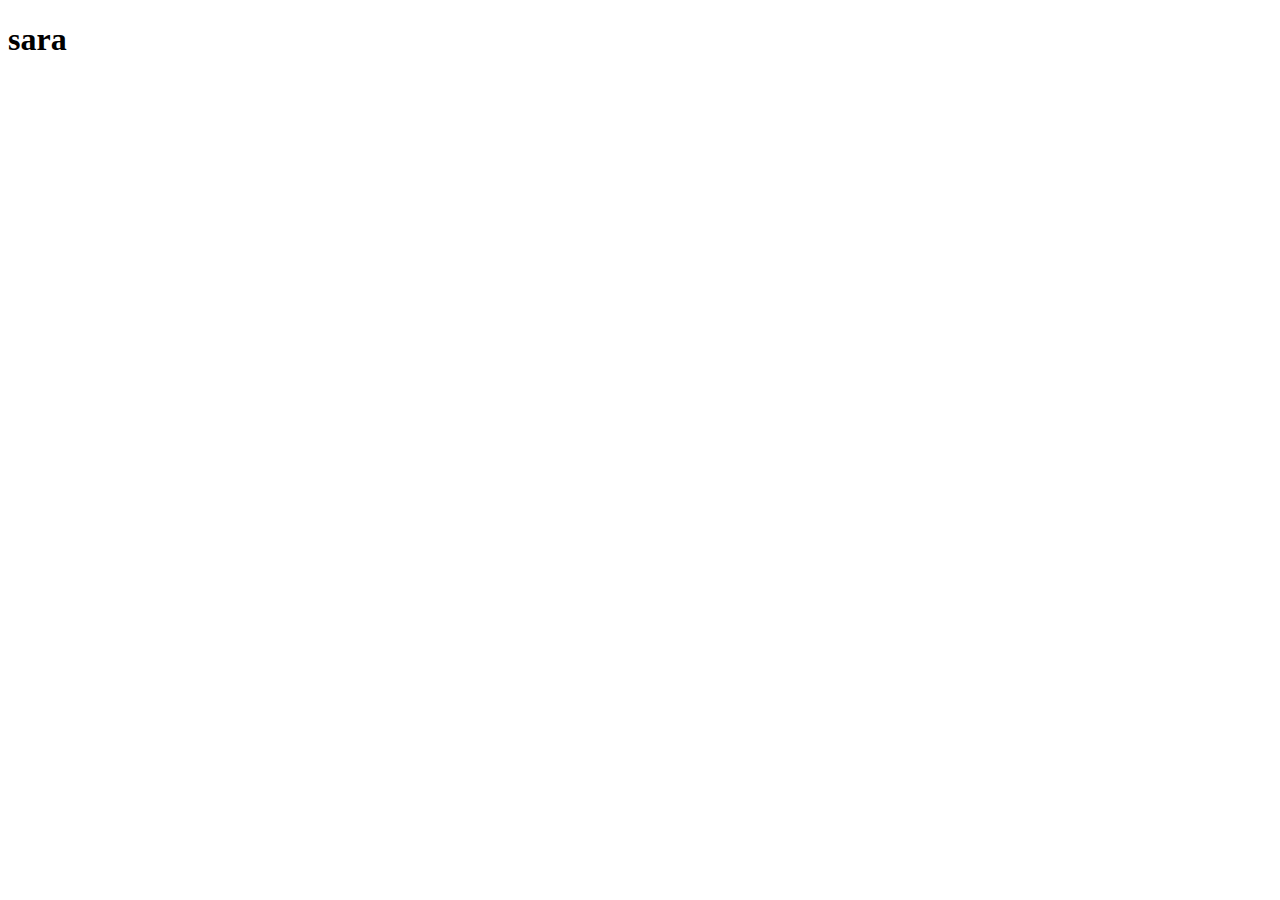
==== src/index.html @ c129298e "primer commit" ====
<!DOCTYPE html>
<html>

<head>
  <meta charset="utf-8">
  <title>Analizador de texto</title>
  <link rel="stylesheet" href="style.css" />
</head>

<body>
  <script src="index.js" type="module"></script>
</body>
<h1>sara</h1>
</html>
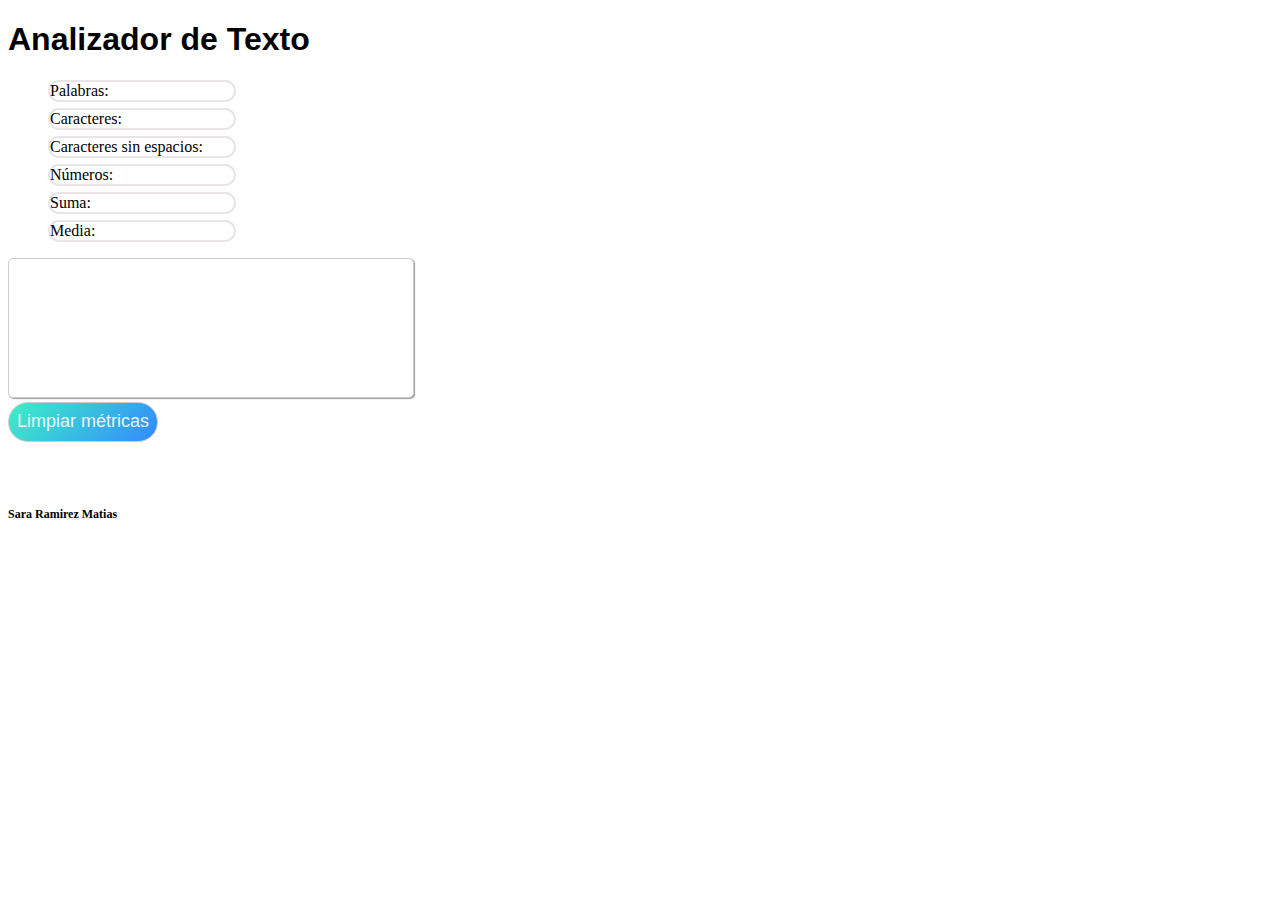
==== commit 8cf308a8: "primer commit" ====
--- a/src/index.html
+++ b/src/index.html
@@ -1,14 +1,26 @@
 <!DOCTYPE html>
-<html>
-
 <head>
   <meta charset="utf-8">
   <title>Analizador de texto</title>
+  <h1>Analizador de Texto</h1>
   <link rel="stylesheet" href="style.css" />
 </head>
 
 <body>
   <script src="index.js" type="module"></script>
 </body>
-<h1>sara</h1>
+<ul>
+  <li class="data-testid" value="word-count">Palabras: </li>
+  <li class="data-testid" value="character-count">Caracteres: </li> 
+  <li class="data-testid" value="character-no-spaces-count">Caracteres sin espacios: </li>
+  <li class="data-testid" value="number-count">Números: </li>
+  <li class="data-testid" value="number-sum">Suma: </li>
+  <li class="data-testid" value="word-length-average">Media: </li>
+</ul>
+
+<textarea name="suer-input"></textarea><br>
+<button id="reset-button" type="button">Limpiar métricas</button>
+<footer>
+  <p>Sara Ramirez Matias</p>
+</footer>
 </html>--- a/src/style.css
+++ b/src/style.css
@@ -0,0 +1,42 @@
+h1{
+    font-family: Arial, Helvetica, sans-serif;    
+}
+li{
+    list-style-type: none;
+    border: #E8E5E4 2px solid;
+    border-radius: 15px 15px 15px 15px;
+    margin-top: .5%;
+    max-width: 15%;
+}
+textarea {
+    font-family: sans-serif;
+    resize: none;
+    height: 10em;
+    width: 400px;
+    border-radius: 5px;
+    border: 1px solid #ccc;
+    box-shadow: 1px 1px 1px #999;
+  }
+
+  button{
+    width: 150px;
+    height: 40px;
+    font-size: 18px;
+    text-align: center;
+    color: rgba(255, 255, 255, 0.9);
+    border-radius: 50px;
+    border: 1px solid #ccc;
+    background: linear-gradient(-50deg, #338aff, #3cf0c5);
+  }
+  
+  button:active {
+    box-shadow:
+      inset -2px -2px 3px rgba(255, 255, 255, 0.6),
+      inset 2px 2px 3px rgba(0, 0, 0, 0.6);
+  }
+  
+  footer{
+    font-weight: bold;
+    font-size: 12px;
+    line-height: 10;
+  }
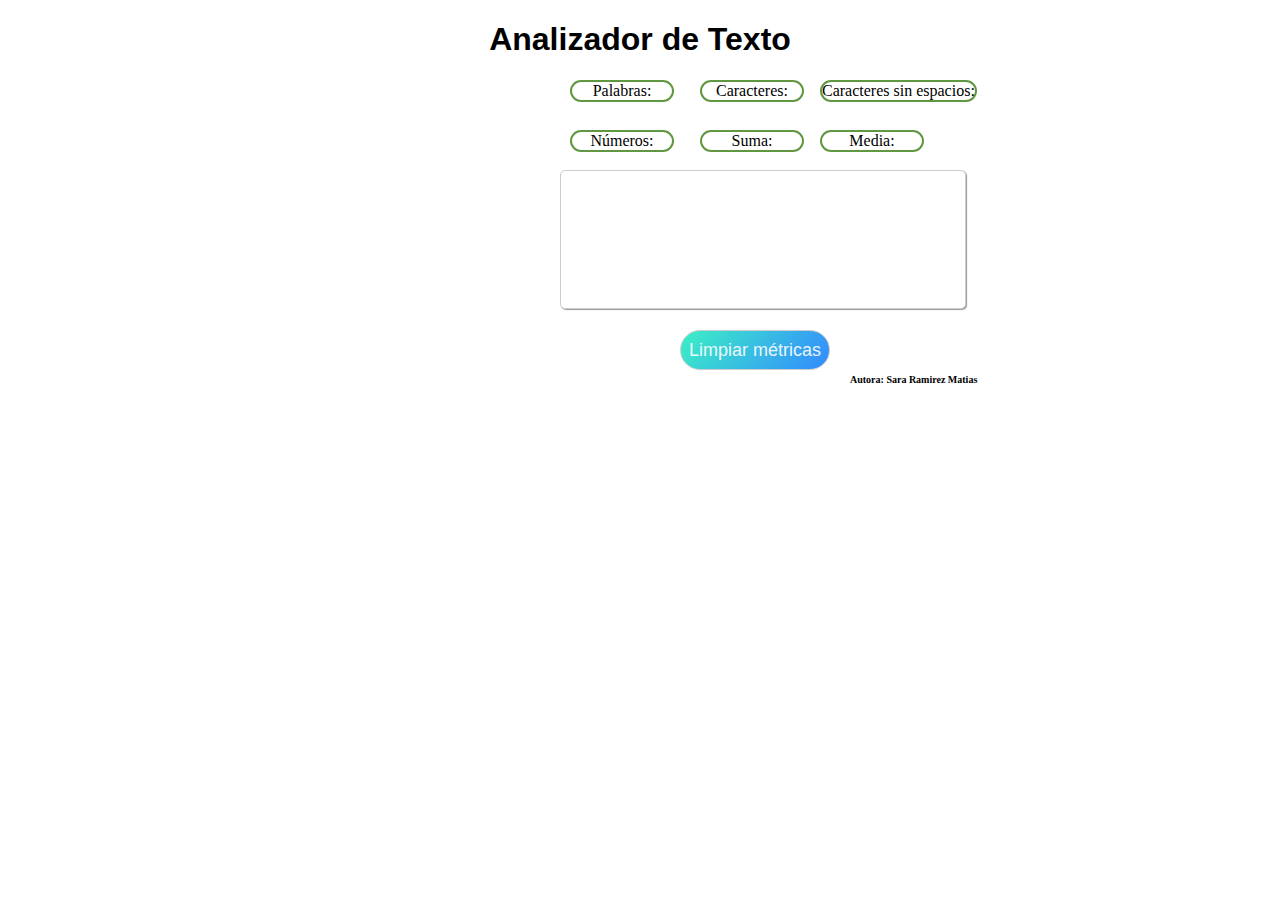
==== commit a5db2de5: "viernes" ====
--- a/src/index.html
+++ b/src/index.html
@@ -2,25 +2,30 @@
 <head>
   <meta charset="utf-8">
   <title>Analizador de texto</title>
-  <h1>Analizador de Texto</h1>
+ 
   <link rel="stylesheet" href="style.css" />
 </head>
 
 <body>
+<center>
+  <h1>Analizador de Texto</h1>
   <script src="index.js" type="module"></script>
+<br><br><br>
+  <ul>
+    <div class="pal">Palabras:<li data-testid="word-count" class="palabra">  </li></div>
+    <div class="car">Caracteres:<li data-testid="character-count" class="caracter"></li> </div>
+    <div class="esp">Caracteres sin espacios: <li data-testid="character-no-spaces-count" class="espacio"></li>  </div>
+    <div class="num">Números:<li data-testid="number-count" class="numero"> </li></div>
+    <div class="sum">Suma: <li data-testid="number-sum" class="suma"></li></div>
+    <div class="med">Media: <li data-testid="word-length-average" class="media"></li></div>
+  </ul>
+
+  <textarea name="suer-input"></textarea><br><br>
+  <button id="reset-button" type="button">Limpiar métricas</button>
+
+  <footer>
+    <p>Autora: Sara Ramirez Matias</p>
+  </footer>
+</center>
 </body>
-<ul>
-  <li class="data-testid" value="word-count">Palabras: </li>
-  <li class="data-testid" value="character-count">Caracteres: </li> 
-  <li class="data-testid" value="character-no-spaces-count">Caracteres sin espacios: </li>
-  <li class="data-testid" value="number-count">Números: </li>
-  <li class="data-testid" value="number-sum">Suma: </li>
-  <li class="data-testid" value="word-length-average">Media: </li>
-</ul>
-
-<textarea name="suer-input"></textarea><br>
-<button id="reset-button" type="button">Limpiar métricas</button>
-<footer>
-  <p>Sara Ramirez Matias</p>
-</footer>
 </html>--- a/src/style.css
+++ b/src/style.css
@@ -1,13 +1,45 @@
+body{
+  position: center;
+}
 h1{
-    font-family: Arial, Helvetica, sans-serif;    
+    font-family: Arial, Helvetica, sans-serif; 
 }
-li{
+.pal, .car, .esp, .num, .sum, .med{
     list-style-type: none;
-    border: #E8E5E4 2px solid;
-    border-radius: 15px 15px 15px 15px;
-    margin-top: .5%;
-    max-width: 15%;
+    border: #609740 2px solid;
+    border-radius: 15px 15px 15px 15px; 
 }
+
+.pal, .car, .num, .med, .sum {
+width: 100px;
+}
+
+.pal, .car, .esp {
+position: absolute;
+top: 80px;
+
+}
+
+.pal, .num {
+left: 570px;
+}
+
+.car, .sum {
+
+  left: 700px;
+  }
+
+.esp, .med {
+
+  left: 820px;
+  }
+
+.num, .sum, .med {
+  position: absolute;
+  top: 130px;
+}
+
+
 textarea {
     font-family: sans-serif;
     resize: none;
@@ -16,6 +48,9 @@
     border-radius: 5px;
     border: 1px solid #ccc;
     box-shadow: 1px 1px 1px #999;
+    position: absolute;
+    left: 560px;
+    top: 170px;
   }
 
   button{
@@ -27,6 +62,9 @@
     border-radius: 50px;
     border: 1px solid #ccc;
     background: linear-gradient(-50deg, #338aff, #3cf0c5);
+    position: absolute;
+    left: 680px;
+    top: 330px;
   }
   
   button:active {
@@ -37,6 +75,9 @@
   
   footer{
     font-weight: bold;
-    font-size: 12px;
+    font-size: 10px;
     line-height: 10;
+    position: absolute;
+    left: 850px;
+    top: 320px;
   }
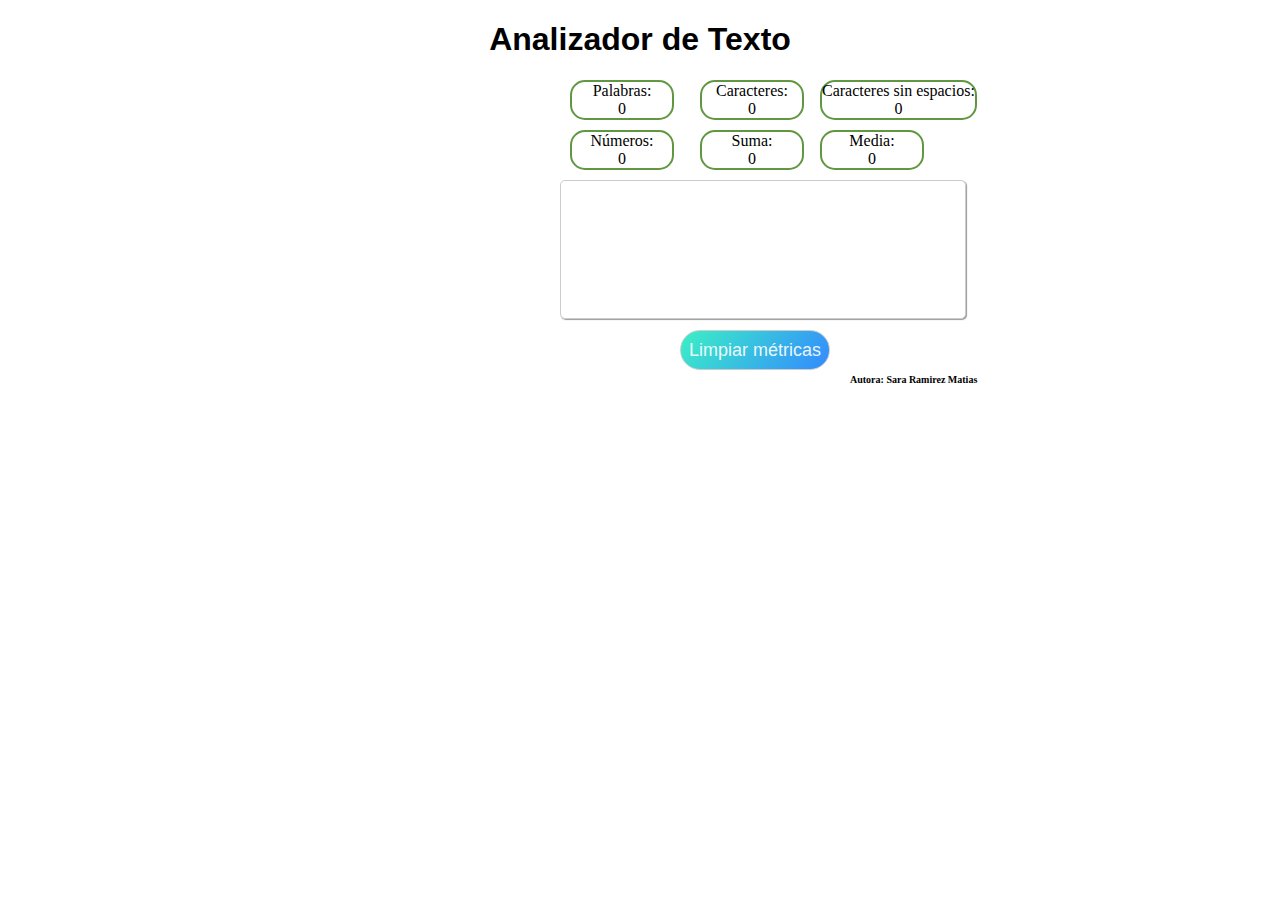
==== commit b4e6113e: "miercoles" ====
--- a/src/index.html
+++ b/src/index.html
@@ -1,31 +1,49 @@
 <!DOCTYPE html>
-<head>
-  <meta charset="utf-8">
-  <title>Analizador de texto</title>
- 
-  <link rel="stylesheet" href="style.css" />
-</head>
+<html>
+  <head>
+    <meta charset="utf-8" />
+    <title>Analizador de texto</title>
 
-<body>
-<center>
-  <h1>Analizador de Texto</h1>
-  <script src="index.js" type="module"></script>
-<br><br><br>
-  <ul>
-    <div class="pal">Palabras:<li data-testid="word-count" class="palabra">  </li></div>
-    <div class="car">Caracteres:<li data-testid="character-count" class="caracter"></li> </div>
-    <div class="esp">Caracteres sin espacios: <li data-testid="character-no-spaces-count" class="espacio"></li>  </div>
-    <div class="num">Números:<li data-testid="number-count" class="numero"> </li></div>
-    <div class="sum">Suma: <li data-testid="number-sum" class="suma"></li></div>
-    <div class="med">Media: <li data-testid="word-length-average" class="media"></li></div>
-  </ul>
+    <link rel="stylesheet" href="style.css" />
+  </head>
 
-  <textarea name="suer-input"></textarea><br><br>
-  <button id="reset-button" type="button">Limpiar métricas</button>
+  <body>
+    <h1>Analizador de Texto</h1>
+    <br /><br /><br />
+    <ul>
+      <div class="pal">
+        Palabras:
+        <li data-testid="word-count" class="palabra">0</li>
+      </div>
+      <div class="car">
+        Caracteres:
+        <li data-testid="character-count" class="caracter">0</li>
+      </div>
+      <div class="esp">
+        Caracteres sin espacios:
+        <li data-testid="character-no-spaces-count" class="espacio">0</li>
+      </div>
+      <div class="num">
+        Números:
+        <li data-testid="number-count" class="numero">0</li>
+      </div>
+      <div class="sum">
+        Suma:
+        <li data-testid="number-sum" class="suma">0</li>
+      </div>
+      <div class="med">
+        Media:
+        <li data-testid="word-length-average" class="media">0</li>
+      </div>
+    </ul>
 
-  <footer>
-    <p>Autora: Sara Ramirez Matias</p>
-  </footer>
-</center>
-</body>
-</html>+    <textarea name="suer-input"></textarea><br /><br />
+    <button id="reset-button" type="button">Limpiar métricas</button>
+
+    <footer>
+      <p>Autora: Sara Ramirez Matias</p>
+    </footer>
+
+    <script src="index.js" type="module"></script>
+  </body>
+</html>
--- a/src/style.css
+++ b/src/style.css
@@ -1,5 +1,5 @@
 body{
-  position: center;
+  text-align:center;
 }
 h1{
     font-family: Arial, Helvetica, sans-serif; 
@@ -50,7 +50,7 @@
     box-shadow: 1px 1px 1px #999;
     position: absolute;
     left: 560px;
-    top: 170px;
+    top: 180px;
   }
 
   button{
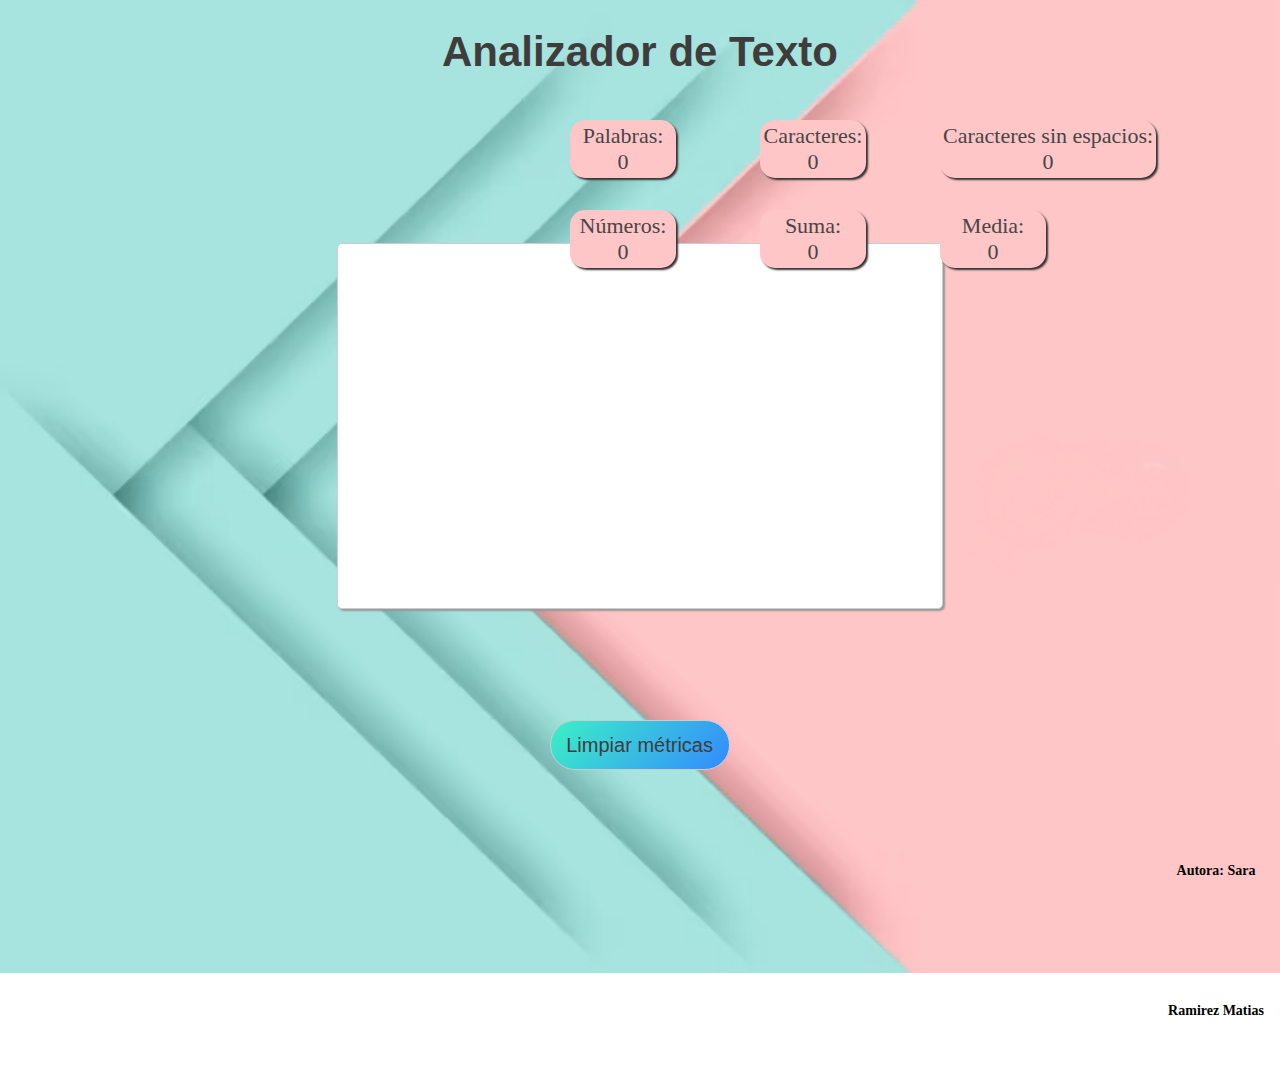
==== commit e3d70837: "listo" ====
--- a/src/index.html
+++ b/src/index.html
@@ -8,8 +8,8 @@
   </head>
 
   <body>
-    <h1>Analizador de Texto</h1>
-    <br /><br /><br />
+    <header>
+      <h1 class="t-stroke t-shadow-halftone2">Analizador de Texto</h1></header>
     <ul>
       <div class="pal">
         Palabras:
@@ -37,11 +37,11 @@
       </div>
     </ul>
 
-    <textarea name="suer-input"></textarea><br /><br />
+    <textarea name="suer-input"></textarea>
     <button id="reset-button" type="button">Limpiar métricas</button>
 
     <footer>
-      <p>Autora: Sara Ramirez Matias</p>
+      Autora: Sara Ramirez Matias
     </footer>
 
     <script src="index.js" type="module"></script>
--- a/src/style.css
+++ b/src/style.css
@@ -1,83 +1,105 @@
-body{
-  text-align:center;
-}
-h1{
-    font-family: Arial, Helvetica, sans-serif; 
-}
-.pal, .car, .esp, .num, .sum, .med{
-    list-style-type: none;
-    border: #609740 2px solid;
-    border-radius: 15px 15px 15px 15px; 
+body {
+  text-align: center;
+  background-image: url("./img/fondo.png");
+  background-repeat: no-repeat;
+  background-size: cover;
 }
 
-.pal, .car, .num, .med, .sum {
-width: 100px;
+h1 {
+  font-family: Arial, Helvetica, sans-serif;
+  font-size: 42px;
+  color: #3f3c3c;
 }
 
-.pal, .car, .esp {
-position: absolute;
-top: 80px;
-
+.pal,
+.car,
+.esp,
+.num,
+.sum,
+.med {
+  list-style-type: none;
+  border: #FFC6C7 3px solid;
+  background-color:#FFC6C7 ;
+  border-radius: 15px 15px 15px 15px;
+  font-size:22px;
+  color: #474545;
+  box-shadow: 2px 2px 2px #333232;
 }
 
-.pal, .num {
-left: 570px;
+.pal,
+.car,
+.num,
+.med,
+.sum {
+  width: 100px;
 }
 
-.car, .sum {
-
-  left: 700px;
-  }
-
-.esp, .med {
-
-  left: 820px;
-  }
-
-.num, .sum, .med {
+.pal,
+.car,
+.esp {
   position: absolute;
-  top: 130px;
+  top: 120px;
 }
 
+.pal,
+.num {
+  left: 570px;
+}
+
+.car,
+.sum {
+  left: 760px;
+}
+
+.esp,
+.med {
+  left: 940px;
+}
+
+.num,
+.sum,
+.med {
+  position: absolute;
+  top: 210px;
+}
 
 textarea {
-    font-family: sans-serif;
-    resize: none;
-    height: 10em;
-    width: 400px;
-    border-radius: 5px;
-    border: 1px solid #ccc;
-    box-shadow: 1px 1px 1px #999;
-    position: absolute;
-    left: 560px;
-    top: 180px;
-  }
+  font-family: sans-serif;
+  resize: none;
+  height: 18em;
+  width: 600px;
+  border-radius: 5px;
+  border: 1px solid #ccc;
+  box-shadow: 2px 2px 2px #999;
+  margin: 11% auto;
+  font-size: 20px;
+}
 
-  button{
-    width: 150px;
-    height: 40px;
-    font-size: 18px;
-    text-align: center;
-    color: rgba(255, 255, 255, 0.9);
-    border-radius: 50px;
-    border: 1px solid #ccc;
-    background: linear-gradient(-50deg, #338aff, #3cf0c5);
-    position: absolute;
-    left: 680px;
-    top: 330px;
-  }
-  
-  button:active {
-    box-shadow:
-      inset -2px -2px 3px rgba(255, 255, 255, 0.6),
-      inset 2px 2px 3px rgba(0, 0, 0, 0.6);
-  }
-  
-  footer{
-    font-weight: bold;
-    font-size: 10px;
-    line-height: 10;
-    position: absolute;
-    left: 850px;
-    top: 320px;
-  }
+button {
+  width: 180px;
+  height: 50px;
+  font-size: 20px;
+  text-align: center;
+  color: #3f3c3c;
+  border-radius: 50px;
+  border: 1px solid #ccc;
+  background: linear-gradient(-50deg, #338aff, #3cf0c5);
+  position: absolute;
+  top: 80%;
+  right:43%;
+}
+
+button:active {
+  box-shadow: inset -2px -2px 3px rgba(255, 255, 255, 0.6),
+    inset 2px 2px 3px rgba(0, 0, 0, 0.6);
+}
+
+footer {
+  font-weight: bold;
+  font-size: 14px;
+  line-height: 10;
+  left: 850px;
+  position: absolute;
+  top: 89%;
+  left: 90%;
+}